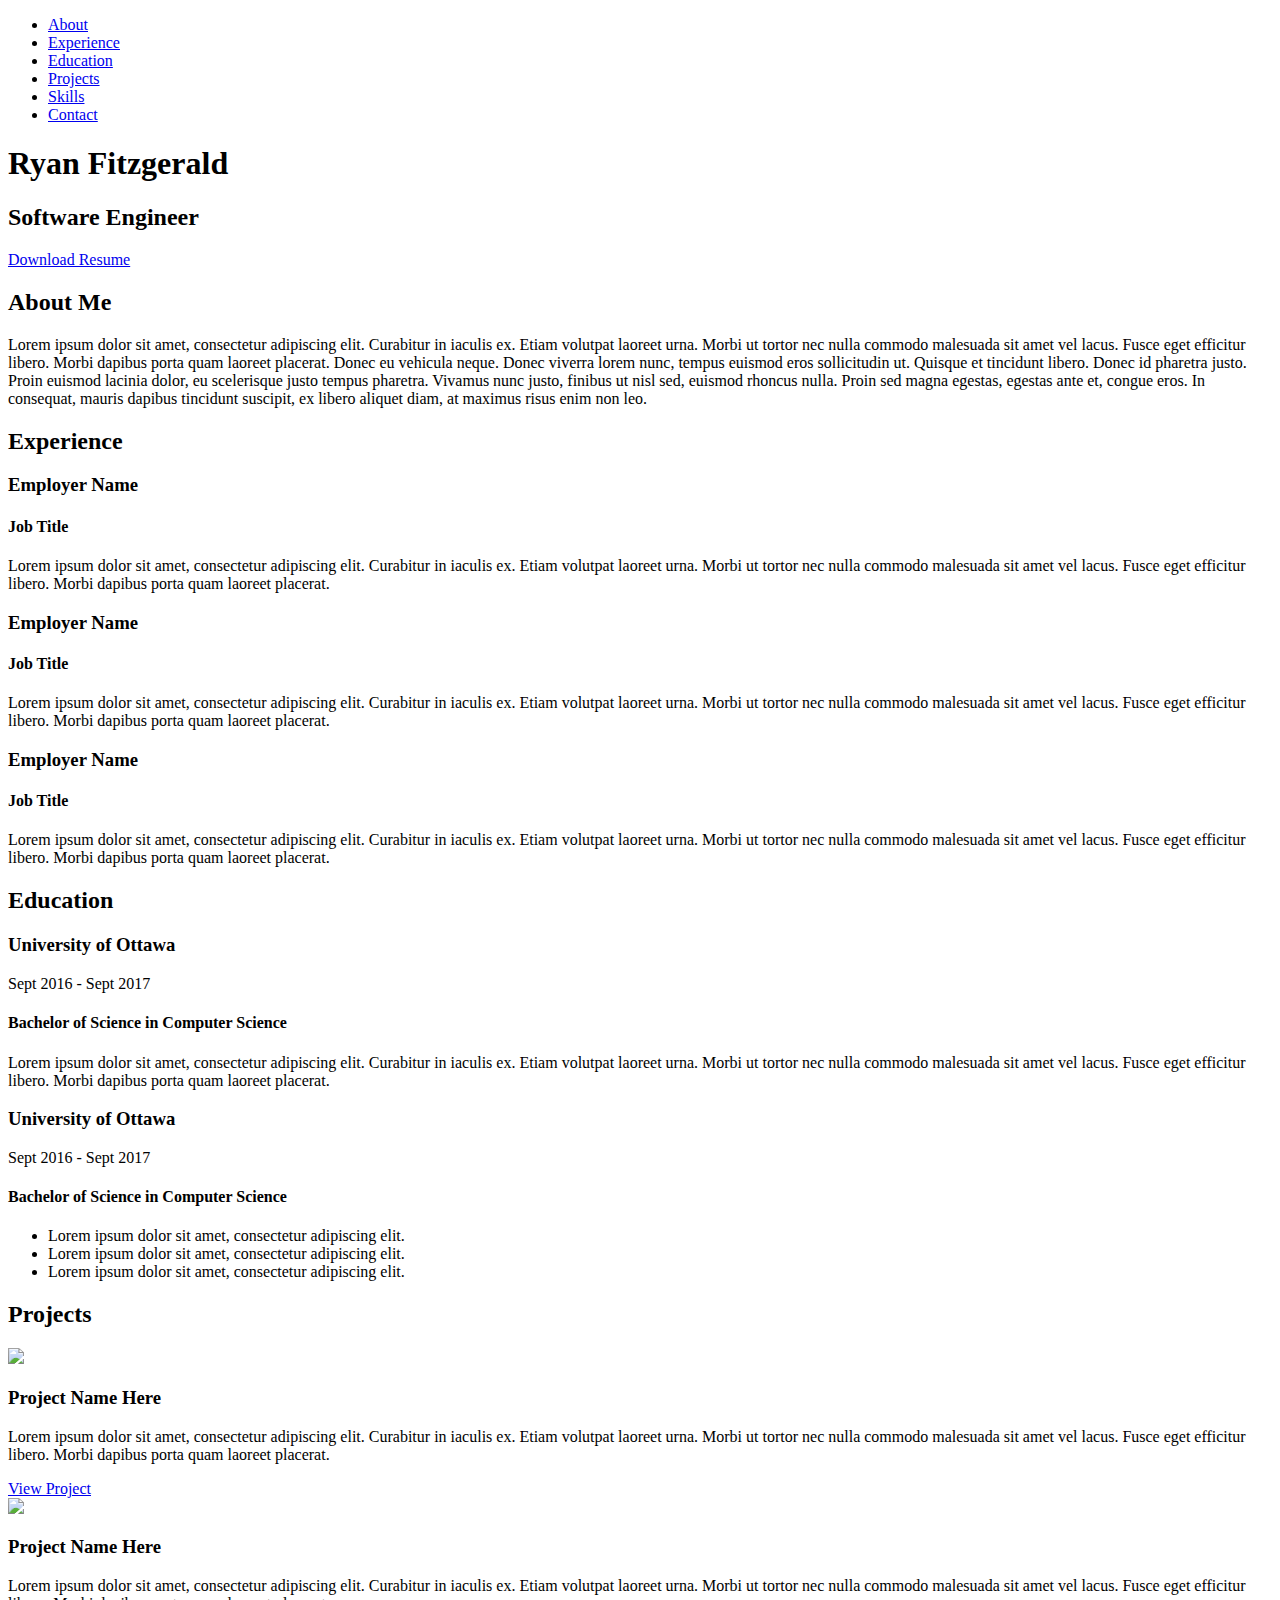
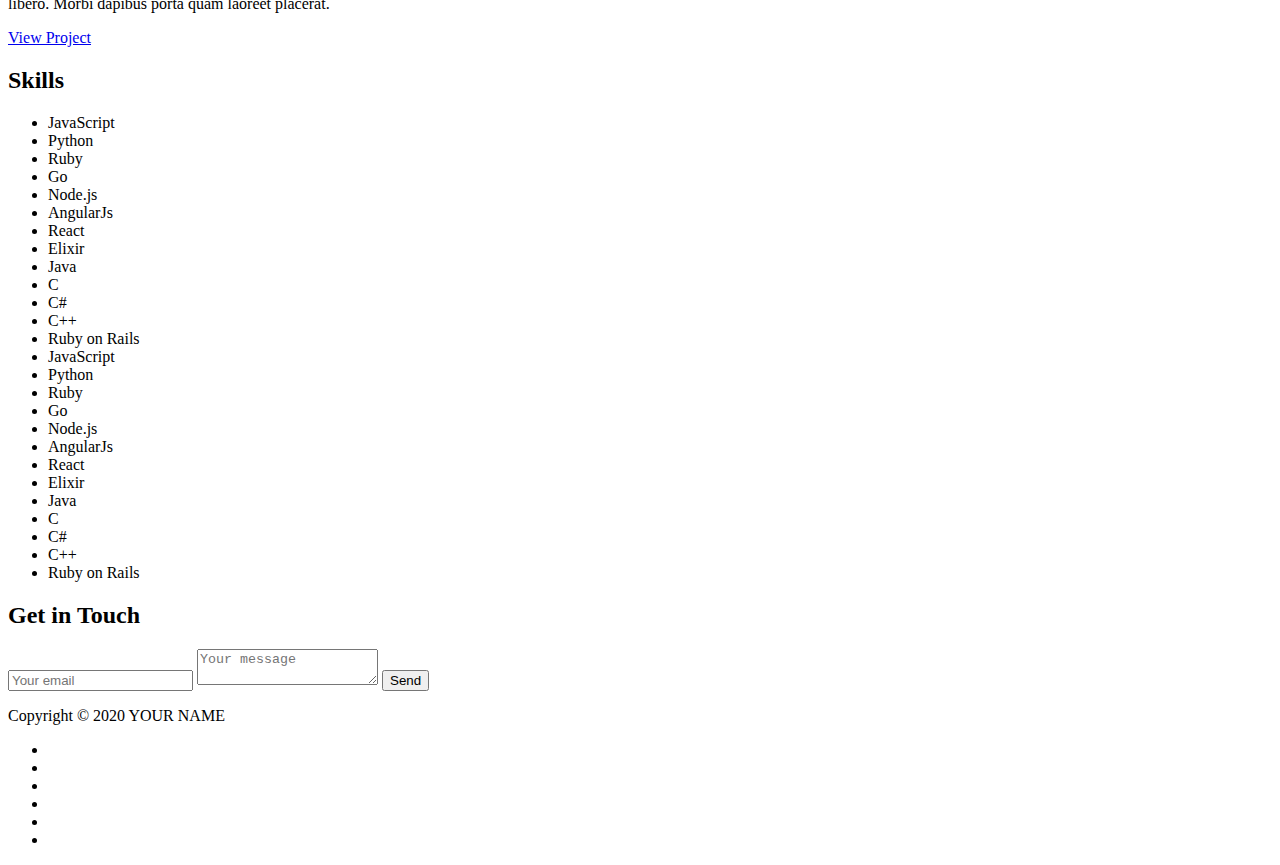
==== index.html @ a1686a29 "some changes to content" ====
<!DOCTYPE html>
<head>
    <meta charset="utf-8">
    <title>My Portfolio</title>
</head>

<body>
    <header>
        <ul id="menu" class="shadow">
            <li>
                <a href="#about">About</a>
            </li>
            <li>
                <a href="#experience">Experience</a>
            </li>
            <li>
                <a href="#education">Education</a>
            </li>
            <li>
                <a href="#projects">Projects</a>
            </li>
            <li>
                <a href="#skills">Skills</a>
            </li>
            <li>
                <a href="#contact">Contact</a>
            </li>
        </ul>
    </header>
    <!-- End header -->

    <div id="lead">
        <div id="lead-content">
            <h1>Ryan Fitzgerald</h1>
            <h2>Software Engineer</h2>
            <a href="#" class="btn-rounded-white">Download Resume</a>
        </div>
        <!-- End #lead-content -->

        <div id="lead-overlay"></div>

        <div id="lead-down">
            <span>
                <i class="fa fa-chevron-down" aria-hidden="true"></i>
            </span>
        </div>
        <!-- End #lead-down -->
    </div>
    <!-- End #lead -->

    <div id="about">
        <div class="container">
            <div class="row">
                <div>
                    <h2 class="heading">About Me</h2>
                </div>
                <div>
                    <p>
                        Lorem ipsum dolor sit amet, consectetur adipiscing elit. Curabitur in iaculis ex. Etiam volutpat laoreet urna. Morbi ut tortor nec nulla commodo malesuada sit amet vel lacus. Fusce eget efficitur libero. Morbi dapibus porta quam laoreet placerat. Donec
                        eu vehicula neque. Donec viverra lorem nunc, tempus euismod eros sollicitudin ut. Quisque et tincidunt libero. Donec id pharetra justo. Proin euismod lacinia dolor, eu scelerisque justo tempus pharetra. Vivamus nunc justo, finibus
                        ut nisl sed, euismod rhoncus nulla. Proin sed magna egestas, egestas ante et, congue eros. In consequat, mauris dapibus tincidunt suscipit, ex libero aliquet diam, at maximus risus enim non leo.
                    </p>
                </div>
            </div>
        </div>
    </div>
    <!-- End #about -->

    <div id="experience" class="background-alt">
        <h2 class="heading">Experience</h2>
        <div id="experience-timeline">
            <div data-date="September 2015 – September 2016">
                <h3>Employer Name</h3>
                <h4>Job Title</h4>
                <p>
                    Lorem ipsum dolor sit amet, consectetur adipiscing elit. Curabitur in iaculis ex. Etiam volutpat laoreet urna. Morbi ut tortor nec nulla commodo malesuada sit amet vel lacus. Fusce eget efficitur libero. Morbi dapibus porta quam laoreet placerat.
                </p>
            </div>

            <div data-date="September 2015 – September 2016">
                <h3>Employer Name</h3>
                <h4>Job Title</h4>
                <p>
                    Lorem ipsum dolor sit amet, consectetur adipiscing elit. Curabitur in iaculis ex. Etiam volutpat laoreet urna. Morbi ut tortor nec nulla commodo malesuada sit amet vel lacus. Fusce eget efficitur libero. Morbi dapibus porta quam laoreet placerat.
                </p>
            </div>

            <div data-date="September 2015 – September 2016">
                <h3>Employer Name</h3>
                <h4>Job Title</h4>
                <p>
                    Lorem ipsum dolor sit amet, consectetur adipiscing elit. Curabitur in iaculis ex. Etiam volutpat laoreet urna. Morbi ut tortor nec nulla commodo malesuada sit amet vel lacus. Fusce eget efficitur libero. Morbi dapibus porta quam laoreet placerat.
                </p>
            </div>
        </div>
    </div>
    <!-- End #experience -->

    <div id="education">
        <h2 class="heading">Education</h2>
        <div class="education-block">
            <h3>University of Ottawa</h3>
            <span class="education-date">Sept 2016 - Sept 2017</span>
            <h4>Bachelor of Science in Computer Science</h4>
            <p>
                Lorem ipsum dolor sit amet, consectetur adipiscing elit. Curabitur in iaculis ex. Etiam volutpat laoreet urna. Morbi ut tortor nec nulla commodo malesuada sit amet vel lacus. Fusce eget efficitur libero. Morbi dapibus porta quam laoreet placerat.
            </p>
        </div>
        <!-- End .education-block -->

        <div class="education-block">
            <h3>University of Ottawa</h3>
            <span class="education-date">Sept 2016 - Sept 2017</span>
            <h4>Bachelor of Science in Computer Science</h4>
            <ul>
                <li>
                    Lorem ipsum dolor sit amet, consectetur adipiscing elit.
                </li>
                <li>
                    Lorem ipsum dolor sit amet, consectetur adipiscing elit.
                </li>
                <li>
                    Lorem ipsum dolor sit amet, consectetur adipiscing elit.
                </li>
            </ul>
        </div>
        <!-- End .education-block -->
    </div>
    <!-- End #education -->

    <div id="projects" class="background-alt">
        <h2 class="heading">Projects</h2>
        <div class="container">
            <div class="row">
                <div class="project shadow-large">
                    <div class="project-image">
                        <img src="images/project.jpg" />
                    </div>
                    <!-- End .project-image -->
                    <div class="project-info">
                        <h3>Project Name Here</h3>
                        <p>
                            Lorem ipsum dolor sit amet, consectetur adipiscing elit. Curabitur in iaculis ex. Etiam volutpat laoreet urna. Morbi ut tortor nec nulla commodo malesuada sit amet vel lacus. Fusce eget efficitur libero. Morbi dapibus porta quam laoreet placerat.
                        </p>
                        <a href="#">View Project</a>
                    </div>
                    <!-- End .project-info -->
                </div>
                <!-- End .project -->

                <div class="project shadow-large">
                    <div class="project-image">
                        <img src="images/project.jpg" />
                    </div>
                    <!-- End .project-image -->
                    <div class="project-info">
                        <h3>Project Name Here</h3>
                        <p>
                            Lorem ipsum dolor sit amet, consectetur adipiscing elit. Curabitur in iaculis ex. Etiam volutpat laoreet urna. Morbi ut tortor nec nulla commodo malesuada sit amet vel lacus. Fusce eget efficitur libero. Morbi dapibus porta quam laoreet placerat.
                        </p>
                        <a href="#">View Project</a>
                    </div>
                    <!-- End .project-info -->
                </div>
                <!-- End .project -->
            </div>
        </div>
    </div>
    <!-- End #projects -->

    <div id="skills">
        <h2 class="heading">Skills</h2>
        <ul>
            <li>JavaScript</li>
            <li>Python</li>
            <li>Ruby</li>
            <li>Go</li>
            <li>Node.js</li>
            <li>AngularJs</li>
            <li>React</li>
            <li>Elixir</li>
            <li>Java</li>
            <li>C</li>
            <li>C#</li>
            <li>C++</li>
            <li>Ruby on Rails</li>
            <li>JavaScript</li>
            <li>Python</li>
            <li>Ruby</li>
            <li>Go</li>
            <li>Node.js</li>
            <li>AngularJs</li>
            <li>React</li>
            <li>Elixir</li>
            <li>Java</li>
            <li>C</li>
            <li>C#</li>
            <li>C++</li>
            <li>Ruby on Rails</li>
        </ul>
    </div>
    <!-- End #skills -->

    <div id="contact">
        <h2>Get in Touch</h2>
        <div id="contact-form">
            <form method="POST" action="https://formspree.io/email@email.com">
                <input type="hidden" name="_subject" value="Contact request from personal website" />
                <input type="email" name="_replyto" placeholder="Your email" required>
                <textarea name="message" placeholder="Your message" required></textarea>
                <button type="submit">Send</button>
            </form>
        </div>
        <!-- End #contact-form -->
    </div>
    <!-- End #contact -->

    <footer>
        <div class="container">
            <div class="row">
                <div class="col-sm-5 copyright">
                    <p>
                        Copyright &copy; 2020 YOUR NAME
                    </p>
                </div>
                <div class="col-sm-2 top">
                    <span id="to-top">
                        <i class="fa fa-chevron-up" aria-hidden="true"></i>
                    </span>
                </div>
                <div class="col-sm-5 social">
                    <ul>
                        <li>
                            <a href="https://github.com/" target="_blank"><i class="fa fa-github" aria-hidden="true"></i></a>
                        </li>
                        <li>
                            <a href="https://stackoverflow.com/" target="_blank"><i class="fa fa-stack-overflow" aria-hidden="true"></i></a>
                        </li>
                        <li>
                            <a href="https://linkedin.com/" target="_blank"><i class="fa fa-linkedin" aria-hidden="true"></i></a>
                        </li>
                        <li>
                            <a href="https://www.facebook.com/" target="_blank"><i class="fa fa-facebook" aria-hidden="true"></i></a>
                        </li>
                        <li>
                            <a href="https://twitter.com/" target="_blank"><i class="fa fa-twitter" aria-hidden="true"></i></a>
                        </li>
                        <li>
                            <a href="https://plus.google.com/" target="_blank"><i class="fa fa-google-plus" aria-hidden="true"></i></a>
                        </li>
                    </ul>
                </div>
            </div>
        </div>
    </footer>
    <!-- End footer -->

    <script src="https://ajax.googleapis.com/ajax/libs/jquery/1.12.4/jquery.min.js"></script>
    <script src="js/scripts.min.js"></script>
</body>

</html>
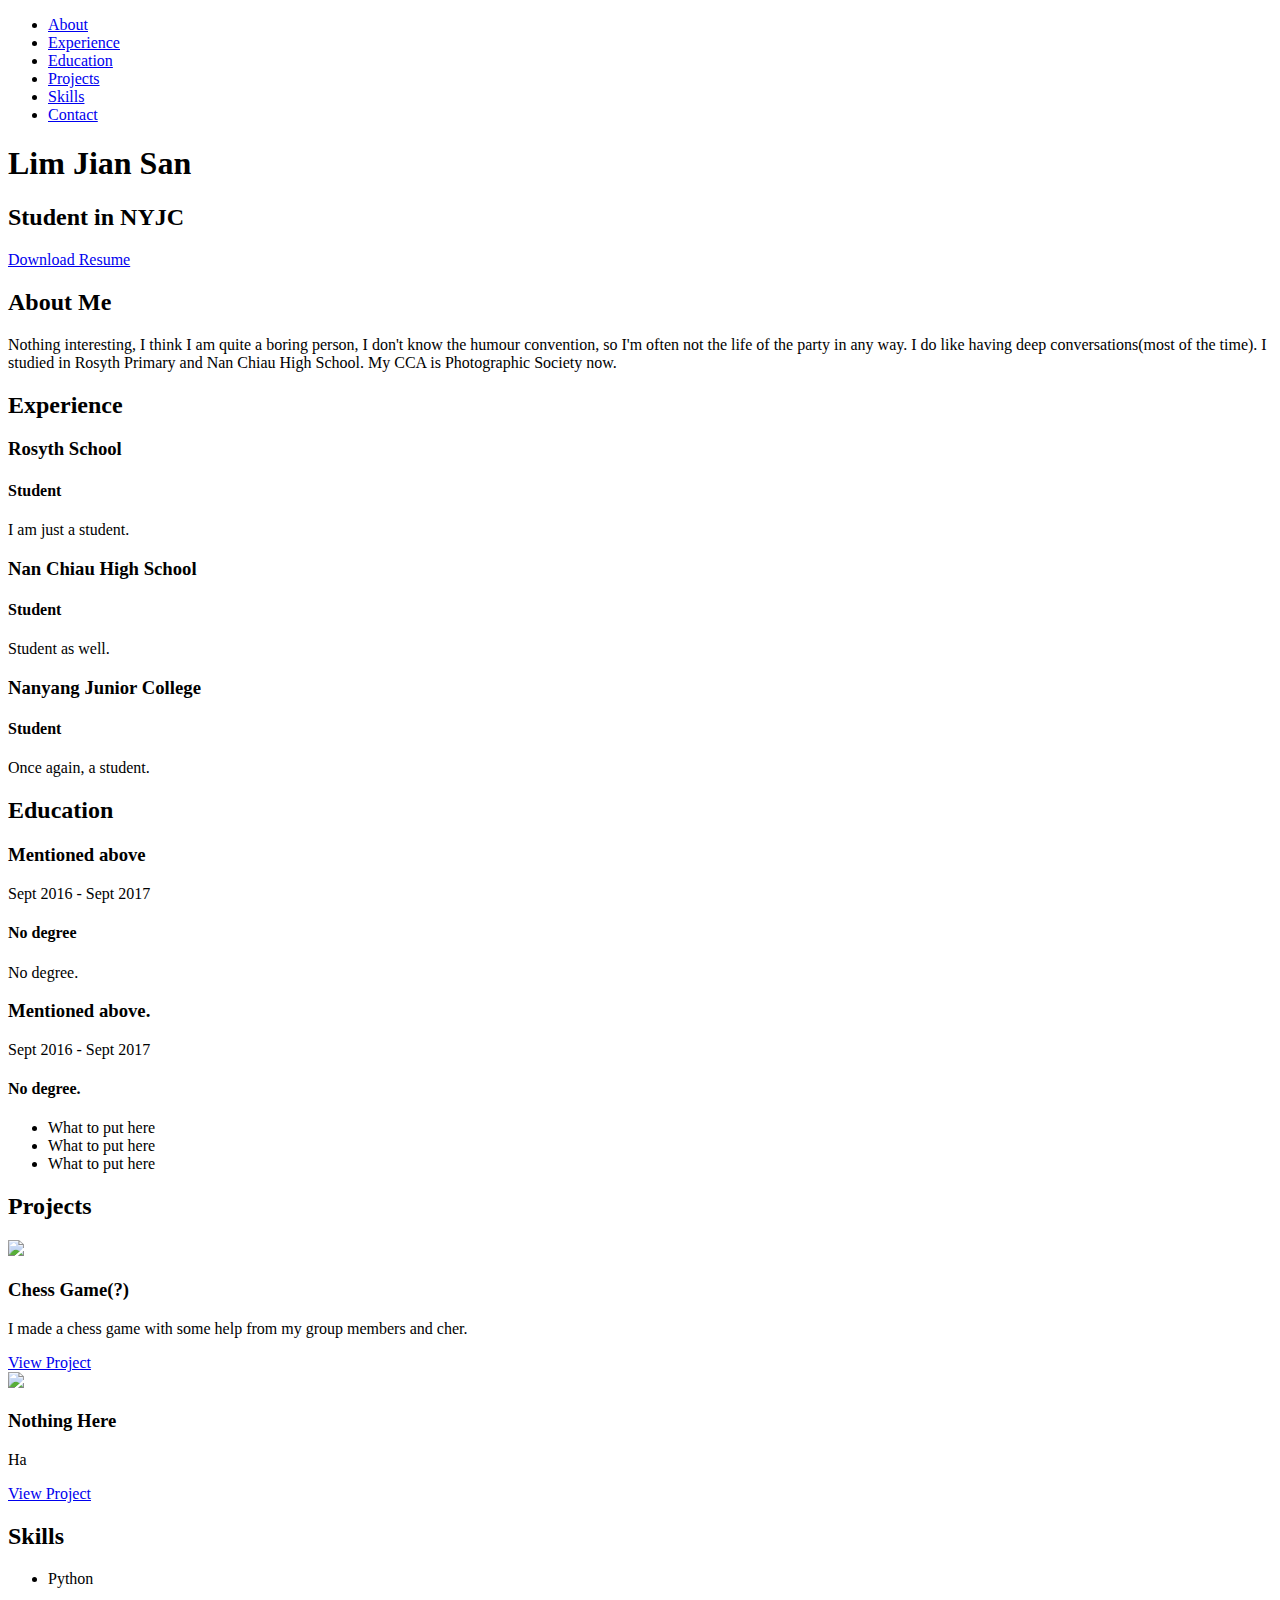
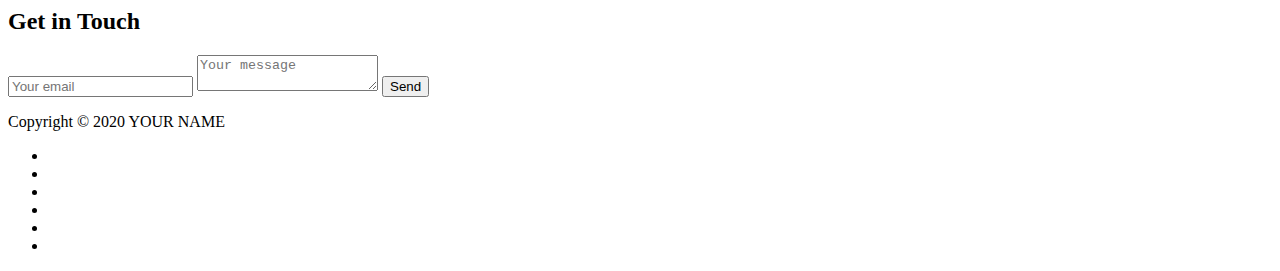
==== commit fead14a5: "content" ====
--- a/index.html
+++ b/index.html
@@ -31,8 +31,8 @@
 
     <div id="lead">
         <div id="lead-content">
-            <h1>Ryan Fitzgerald</h1>
-            <h2>Software Engineer</h2>
+            <h1>Lim Jian San</h1>
+            <h2>Student in NYJC</h2>
             <a href="#" class="btn-rounded-white">Download Resume</a>
         </div>
         <!-- End #lead-content -->
@@ -56,9 +56,7 @@
                 </div>
                 <div>
                     <p>
-                        Lorem ipsum dolor sit amet, consectetur adipiscing elit. Curabitur in iaculis ex. Etiam volutpat laoreet urna. Morbi ut tortor nec nulla commodo malesuada sit amet vel lacus. Fusce eget efficitur libero. Morbi dapibus porta quam laoreet placerat. Donec
-                        eu vehicula neque. Donec viverra lorem nunc, tempus euismod eros sollicitudin ut. Quisque et tincidunt libero. Donec id pharetra justo. Proin euismod lacinia dolor, eu scelerisque justo tempus pharetra. Vivamus nunc justo, finibus
-                        ut nisl sed, euismod rhoncus nulla. Proin sed magna egestas, egestas ante et, congue eros. In consequat, mauris dapibus tincidunt suscipit, ex libero aliquet diam, at maximus risus enim non leo.
+                        Nothing interesting, I think I am quite a boring person, I don't know the humour convention, so I'm often not the life of the party in any way. I do like having deep conversations(most of the time). I studied in Rosyth Primary and Nan Chiau High School. My CCA is Photographic Society now.
                     </p>
                 </div>
             </div>
@@ -70,26 +68,26 @@
         <h2 class="heading">Experience</h2>
         <div id="experience-timeline">
             <div data-date="September 2015 – September 2016">
-                <h3>Employer Name</h3>
-                <h4>Job Title</h4>
+                <h3>Rosyth School</h3>
+                <h4>Student</h4>
                 <p>
-                    Lorem ipsum dolor sit amet, consectetur adipiscing elit. Curabitur in iaculis ex. Etiam volutpat laoreet urna. Morbi ut tortor nec nulla commodo malesuada sit amet vel lacus. Fusce eget efficitur libero. Morbi dapibus porta quam laoreet placerat.
+                    I am just a student.
                 </p>
             </div>
 
             <div data-date="September 2015 – September 2016">
-                <h3>Employer Name</h3>
-                <h4>Job Title</h4>
+                <h3>Nan Chiau High School</h3>
+                <h4>Student</h4>
                 <p>
-                    Lorem ipsum dolor sit amet, consectetur adipiscing elit. Curabitur in iaculis ex. Etiam volutpat laoreet urna. Morbi ut tortor nec nulla commodo malesuada sit amet vel lacus. Fusce eget efficitur libero. Morbi dapibus porta quam laoreet placerat.
+                    Student as well.
                 </p>
             </div>
 
             <div data-date="September 2015 – September 2016">
-                <h3>Employer Name</h3>
-                <h4>Job Title</h4>
+                <h3>Nanyang Junior College</h3>
+                <h4>Student</h4>
                 <p>
-                    Lorem ipsum dolor sit amet, consectetur adipiscing elit. Curabitur in iaculis ex. Etiam volutpat laoreet urna. Morbi ut tortor nec nulla commodo malesuada sit amet vel lacus. Fusce eget efficitur libero. Morbi dapibus porta quam laoreet placerat.
+                    Once again, a student.
                 </p>
             </div>
         </div>
@@ -99,28 +97,28 @@
     <div id="education">
         <h2 class="heading">Education</h2>
         <div class="education-block">
-            <h3>University of Ottawa</h3>
+            <h3>Mentioned above</h3>
             <span class="education-date">Sept 2016 - Sept 2017</span>
-            <h4>Bachelor of Science in Computer Science</h4>
+            <h4>No degree</h4>
             <p>
-                Lorem ipsum dolor sit amet, consectetur adipiscing elit. Curabitur in iaculis ex. Etiam volutpat laoreet urna. Morbi ut tortor nec nulla commodo malesuada sit amet vel lacus. Fusce eget efficitur libero. Morbi dapibus porta quam laoreet placerat.
+                No degree.
             </p>
         </div>
         <!-- End .education-block -->
 
         <div class="education-block">
-            <h3>University of Ottawa</h3>
+            <h3>Mentioned above.</h3>
             <span class="education-date">Sept 2016 - Sept 2017</span>
-            <h4>Bachelor of Science in Computer Science</h4>
+            <h4>No degree.</h4>
             <ul>
                 <li>
-                    Lorem ipsum dolor sit amet, consectetur adipiscing elit.
+                    What to put here
                 </li>
                 <li>
-                    Lorem ipsum dolor sit amet, consectetur adipiscing elit.
+                    What to put here
                 </li>
                 <li>
-                    Lorem ipsum dolor sit amet, consectetur adipiscing elit.
+                    What to put here
                 </li>
             </ul>
         </div>
@@ -138,9 +136,9 @@
                     </div>
                     <!-- End .project-image -->
                     <div class="project-info">
-                        <h3>Project Name Here</h3>
+                        <h3>Chess Game(?)</h3>
                         <p>
-                            Lorem ipsum dolor sit amet, consectetur adipiscing elit. Curabitur in iaculis ex. Etiam volutpat laoreet urna. Morbi ut tortor nec nulla commodo malesuada sit amet vel lacus. Fusce eget efficitur libero. Morbi dapibus porta quam laoreet placerat.
+                            I made a chess game with some help from my group members and cher.
                         </p>
                         <a href="#">View Project</a>
                     </div>
@@ -154,9 +152,9 @@
                     </div>
                     <!-- End .project-image -->
                     <div class="project-info">
-                        <h3>Project Name Here</h3>
+                        <h3>Nothing Here</h3>
                         <p>
-                            Lorem ipsum dolor sit amet, consectetur adipiscing elit. Curabitur in iaculis ex. Etiam volutpat laoreet urna. Morbi ut tortor nec nulla commodo malesuada sit amet vel lacus. Fusce eget efficitur libero. Morbi dapibus porta quam laoreet placerat.
+                            Ha
                         </p>
                         <a href="#">View Project</a>
                     </div>
@@ -171,32 +169,8 @@
     <div id="skills">
         <h2 class="heading">Skills</h2>
         <ul>
-            <li>JavaScript</li>
+            
             <li>Python</li>
-            <li>Ruby</li>
-            <li>Go</li>
-            <li>Node.js</li>
-            <li>AngularJs</li>
-            <li>React</li>
-            <li>Elixir</li>
-            <li>Java</li>
-            <li>C</li>
-            <li>C#</li>
-            <li>C++</li>
-            <li>Ruby on Rails</li>
-            <li>JavaScript</li>
-            <li>Python</li>
-            <li>Ruby</li>
-            <li>Go</li>
-            <li>Node.js</li>
-            <li>AngularJs</li>
-            <li>React</li>
-            <li>Elixir</li>
-            <li>Java</li>
-            <li>C</li>
-            <li>C#</li>
-            <li>C++</li>
-            <li>Ruby on Rails</li>
         </ul>
     </div>
     <!-- End #skills -->
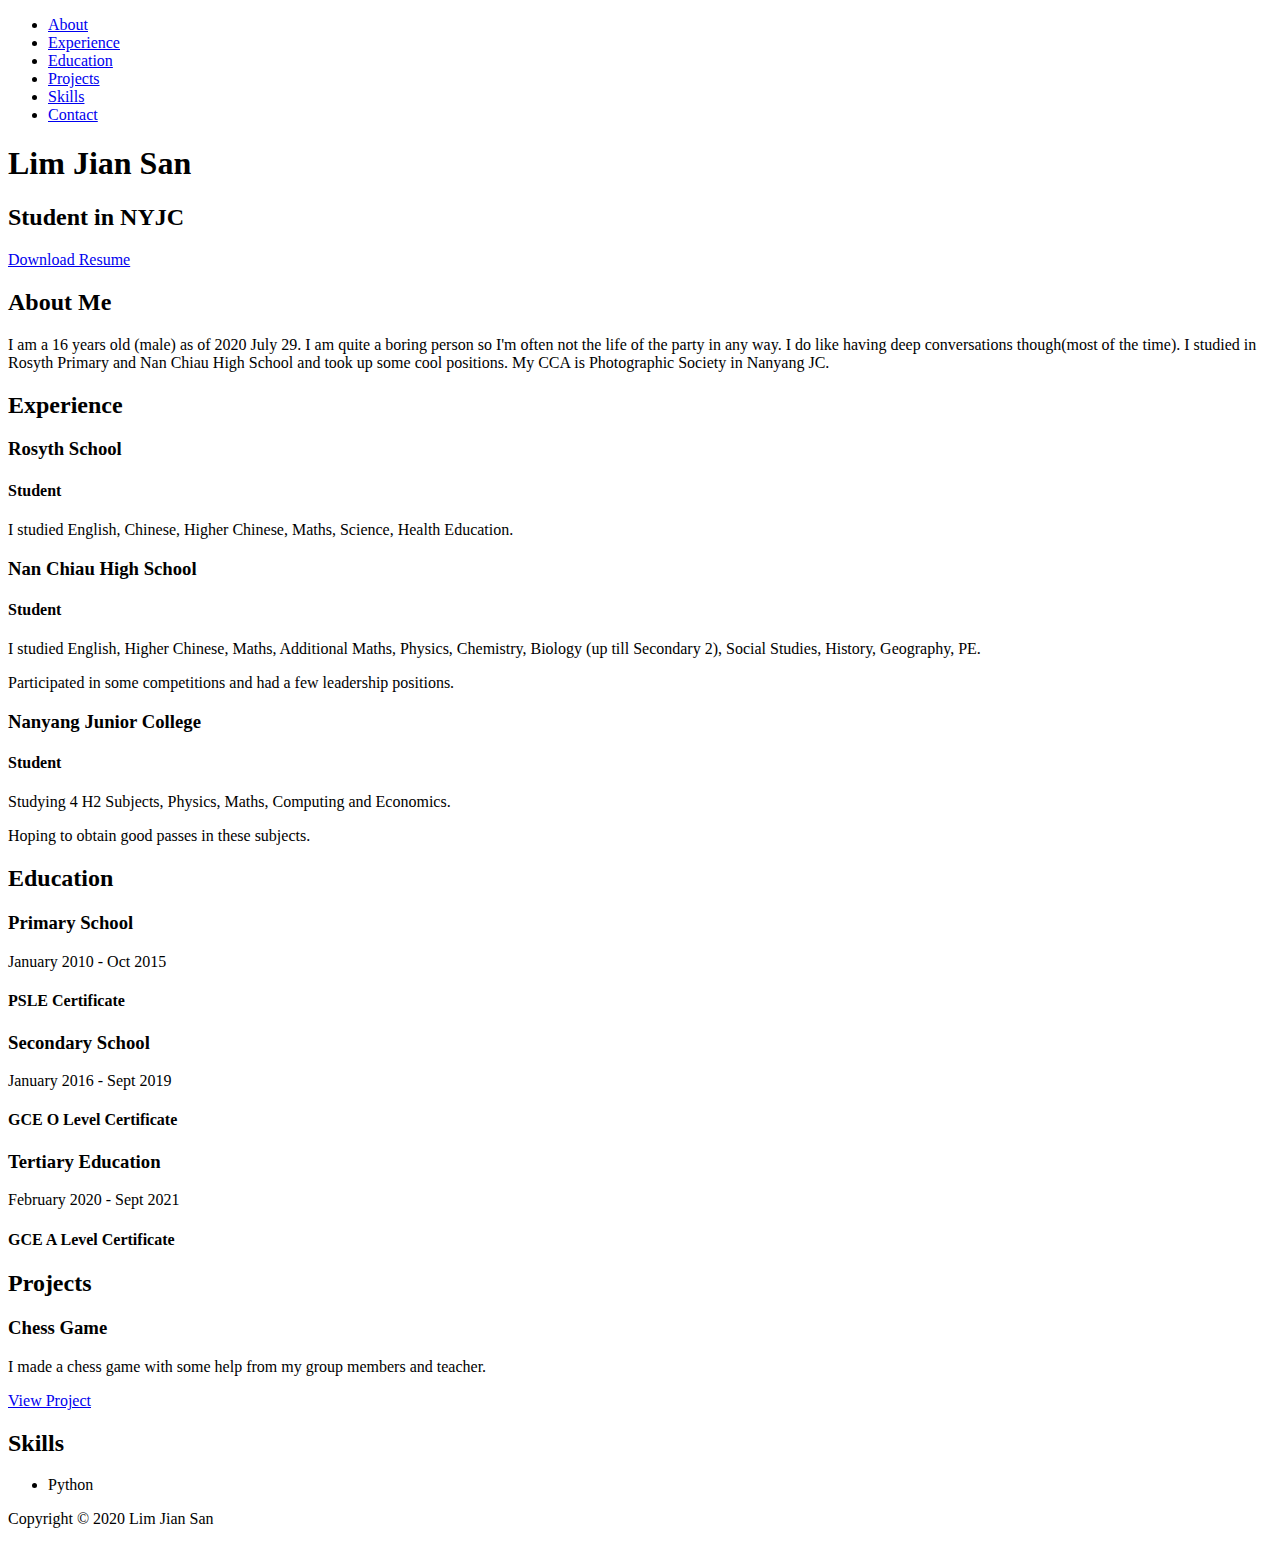
==== commit 5f2ed207: "cleaned up the index.html" ====
--- a/index.html
+++ b/index.html
@@ -36,15 +36,6 @@
             <a href="#" class="btn-rounded-white">Download Resume</a>
         </div>
         <!-- End #lead-content -->
-
-        <div id="lead-overlay"></div>
-
-        <div id="lead-down">
-            <span>
-                <i class="fa fa-chevron-down" aria-hidden="true"></i>
-            </span>
-        </div>
-        <!-- End #lead-down -->
     </div>
     <!-- End #lead -->
 
@@ -56,7 +47,7 @@
                 </div>
                 <div>
                     <p>
-                        Nothing interesting, I think I am quite a boring person, I don't know the humour convention, so I'm often not the life of the party in any way. I do like having deep conversations(most of the time). I studied in Rosyth Primary and Nan Chiau High School. My CCA is Photographic Society now.
+                        I am a 16 years old (male) as of 2020 July 29. I am quite a boring person so I'm often not the life of the party in any way. I do like having deep conversations though(most of the time). I studied in Rosyth Primary and Nan Chiau High School and took up some cool positions. My CCA is Photographic Society in Nanyang JC.
                     </p>
                 </div>
             </div>
@@ -71,7 +62,7 @@
                 <h3>Rosyth School</h3>
                 <h4>Student</h4>
                 <p>
-                    I am just a student.
+                    I studied English, Chinese, Higher Chinese, Maths, Science, Health Education.
                 </p>
             </div>
 
@@ -79,16 +70,21 @@
                 <h3>Nan Chiau High School</h3>
                 <h4>Student</h4>
                 <p>
-                    Student as well.
+                    I studied English, Higher Chinese, Maths, Additional Maths, Physics, Chemistry, Biology (up till Secondary 2), Social Studies, History, Geography, PE.
                 </p>
+                    Participated in some competitions and had a few leadership positions.
+                <p>
+
             </div>
 
             <div data-date="September 2015 – September 2016">
                 <h3>Nanyang Junior College</h3>
                 <h4>Student</h4>
                 <p>
-                    Once again, a student.
+                    Studying 4 H2 Subjects, Physics, Maths, Computing and Economics.
                 </p>
+                <p> 
+                    Hoping to obtain good passes in these subjects.
             </div>
         </div>
     </div>
@@ -97,30 +93,22 @@
     <div id="education">
         <h2 class="heading">Education</h2>
         <div class="education-block">
-            <h3>Mentioned above</h3>
-            <span class="education-date">Sept 2016 - Sept 2017</span>
-            <h4>No degree</h4>
-            <p>
-                No degree.
-            </p>
+            <h3>Primary School</h3>
+            <span class="education-date">January 2010 - Oct 2015</span>
+            <h4>PSLE Certificate</h4>
         </div>
         <!-- End .education-block -->
 
         <div class="education-block">
-            <h3>Mentioned above.</h3>
-            <span class="education-date">Sept 2016 - Sept 2017</span>
-            <h4>No degree.</h4>
-            <ul>
-                <li>
-                    What to put here
-                </li>
-                <li>
-                    What to put here
-                </li>
-                <li>
-                    What to put here
-                </li>
-            </ul>
+            <h3>Secondary School</h3>
+            <span class="education-date">January 2016 - Sept 2019 </span>
+            <h4>GCE O Level Certificate</h4>
+        </div>
+
+        <div class="education-block">
+            <h3>Tertiary Education</h3>
+            <span class="education-date">February 2020 - Sept 2021 </span>
+            <h4>GCE A Level Certificate</h4>
         </div>
         <!-- End .education-block -->
     </div>
@@ -128,41 +116,11 @@
 
     <div id="projects" class="background-alt">
         <h2 class="heading">Projects</h2>
-        <div class="container">
-            <div class="row">
-                <div class="project shadow-large">
-                    <div class="project-image">
-                        <img src="images/project.jpg" />
-                    </div>
-                    <!-- End .project-image -->
-                    <div class="project-info">
-                        <h3>Chess Game(?)</h3>
-                        <p>
-                            I made a chess game with some help from my group members and cher.
-                        </p>
-                        <a href="#">View Project</a>
-                    </div>
-                    <!-- End .project-info -->
-                </div>
-                <!-- End .project -->
-
-                <div class="project shadow-large">
-                    <div class="project-image">
-                        <img src="images/project.jpg" />
-                    </div>
-                    <!-- End .project-image -->
-                    <div class="project-info">
-                        <h3>Nothing Here</h3>
-                        <p>
-                            Ha
-                        </p>
-                        <a href="#">View Project</a>
-                    </div>
-                    <!-- End .project-info -->
-                </div>
-                <!-- End .project -->
-            </div>
-        </div>
+        <h3>Chess Game</h3>
+        <p>
+            I made a chess game with some help from my group members and teacher.
+        </p>
+        <a href="https://github.com/PohAnson/ChessGame">View Project</a>
     </div>
     <!-- End #projects -->
 
@@ -175,62 +133,16 @@
     </div>
     <!-- End #skills -->
 
-    <div id="contact">
-        <h2>Get in Touch</h2>
-        <div id="contact-form">
-            <form method="POST" action="https://formspree.io/email@email.com">
-                <input type="hidden" name="_subject" value="Contact request from personal website" />
-                <input type="email" name="_replyto" placeholder="Your email" required>
-                <textarea name="message" placeholder="Your message" required></textarea>
-                <button type="submit">Send</button>
-            </form>
-        </div>
-        <!-- End #contact-form -->
-    </div>
-    <!-- End #contact -->
-
     <footer>
         <div class="container">
             <div class="row">
                 <div class="col-sm-5 copyright">
                     <p>
-                        Copyright &copy; 2020 YOUR NAME
+                        Copyright &copy; 2020 Lim Jian San
                     </p>
-                </div>
-                <div class="col-sm-2 top">
-                    <span id="to-top">
-                        <i class="fa fa-chevron-up" aria-hidden="true"></i>
-                    </span>
-                </div>
-                <div class="col-sm-5 social">
-                    <ul>
-                        <li>
-                            <a href="https://github.com/" target="_blank"><i class="fa fa-github" aria-hidden="true"></i></a>
-                        </li>
-                        <li>
-                            <a href="https://stackoverflow.com/" target="_blank"><i class="fa fa-stack-overflow" aria-hidden="true"></i></a>
-                        </li>
-                        <li>
-                            <a href="https://linkedin.com/" target="_blank"><i class="fa fa-linkedin" aria-hidden="true"></i></a>
-                        </li>
-                        <li>
-                            <a href="https://www.facebook.com/" target="_blank"><i class="fa fa-facebook" aria-hidden="true"></i></a>
-                        </li>
-                        <li>
-                            <a href="https://twitter.com/" target="_blank"><i class="fa fa-twitter" aria-hidden="true"></i></a>
-                        </li>
-                        <li>
-                            <a href="https://plus.google.com/" target="_blank"><i class="fa fa-google-plus" aria-hidden="true"></i></a>
-                        </li>
-                    </ul>
                 </div>
             </div>
         </div>
     </footer>
     <!-- End footer -->
-
-    <script src="https://ajax.googleapis.com/ajax/libs/jquery/1.12.4/jquery.min.js"></script>
-    <script src="js/scripts.min.js"></script>
 </body>
-
-</html>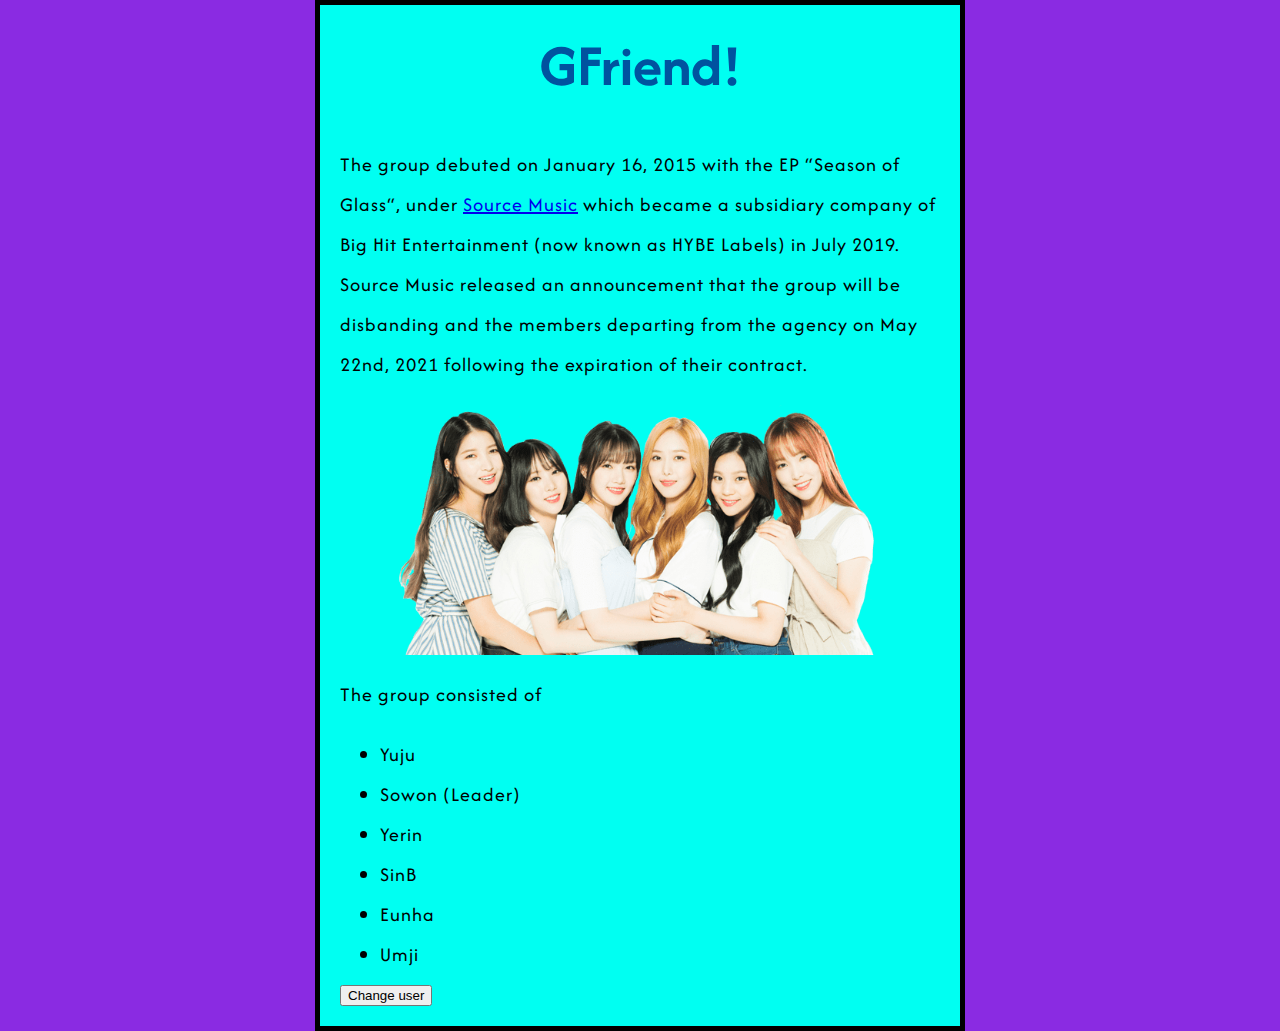
==== commit f8f4a521: "Add files via upload" ====
--- a/index.html
+++ b/index.html
@@ -1,148 +1,30 @@
-<!DOCTYPE html>
-<head>
-    <meta charset="utf-8">
-    <title>My Portfolio</title>
-</head>
-
-<body>
-    <header>
-        <ul id="menu" class="shadow">
-            <li>
-                <a href="#about">About</a>
-            </li>
-            <li>
-                <a href="#experience">Experience</a>
-            </li>
-            <li>
-                <a href="#education">Education</a>
-            </li>
-            <li>
-                <a href="#projects">Projects</a>
-            </li>
-            <li>
-                <a href="#skills">Skills</a>
-            </li>
-            <li>
-                <a href="#contact">Contact</a>
-            </li>
-        </ul>
-    </header>
-    <!-- End header -->
-
-    <div id="lead">
-        <div id="lead-content">
-            <h1>Lim Jian San</h1>
-            <h2>Student in NYJC</h2>
-            <a href="#" class="btn-rounded-white">Download Resume</a>
-        </div>
-        <!-- End #lead-content -->
-    </div>
-    <!-- End #lead -->
-
-    <div id="about">
-        <div class="container">
-            <div class="row">
-                <div>
-                    <h2 class="heading">About Me</h2>
-                </div>
-                <div>
-                    <p>
-                        I am a 16 years old (male) as of 2020 July 29. I am quite a boring person so I'm often not the life of the party in any way. I do like having deep conversations though(most of the time). I studied in Rosyth Primary and Nan Chiau High School and took up some cool positions. My CCA is Photographic Society in Nanyang JC.
-                    </p>
-                </div>
-            </div>
-        </div>
-    </div>
-    <!-- End #about -->
-
-    <div id="experience" class="background-alt">
-        <h2 class="heading">Experience</h2>
-        <div id="experience-timeline">
-            <div data-date="September 2015 – September 2016">
-                <h3>Rosyth School</h3>
-                <h4>Student</h4>
-                <p>
-                    I studied English, Chinese, Higher Chinese, Maths, Science, Health Education.
-                </p>
-            </div>
-
-            <div data-date="September 2015 – September 2016">
-                <h3>Nan Chiau High School</h3>
-                <h4>Student</h4>
-                <p>
-                    I studied English, Higher Chinese, Maths, Additional Maths, Physics, Chemistry, Biology (up till Secondary 2), Social Studies, History, Geography, PE.
-                </p>
-                    Participated in some competitions and had a few leadership positions.
-                <p>
-
-            </div>
-
-            <div data-date="September 2015 – September 2016">
-                <h3>Nanyang Junior College</h3>
-                <h4>Student</h4>
-                <p>
-                    Studying 4 H2 Subjects, Physics, Maths, Computing and Economics.
-                </p>
-                <p> 
-                    Hoping to obtain good passes in these subjects.
-            </div>
-        </div>
-    </div>
-    <!-- End #experience -->
-
-    <div id="education">
-        <h2 class="heading">Education</h2>
-        <div class="education-block">
-            <h3>Primary School</h3>
-            <span class="education-date">January 2010 - Oct 2015</span>
-            <h4>PSLE Certificate</h4>
-        </div>
-        <!-- End .education-block -->
-
-        <div class="education-block">
-            <h3>Secondary School</h3>
-            <span class="education-date">January 2016 - Sept 2019 </span>
-            <h4>GCE O Level Certificate</h4>
-        </div>
-
-        <div class="education-block">
-            <h3>Tertiary Education</h3>
-            <span class="education-date">February 2020 - Sept 2021 </span>
-            <h4>GCE A Level Certificate</h4>
-        </div>
-        <!-- End .education-block -->
-    </div>
-    <!-- End #education -->
-
-    <div id="projects" class="background-alt">
-        <h2 class="heading">Projects</h2>
-        <h3>Chess Game</h3>
-        <p>
-            I made a chess game with some help from my group members and teacher.
-        </p>
-        <a href="https://github.com/PohAnson/ChessGame">View Project</a>
-    </div>
-    <!-- End #projects -->
-
-    <div id="skills">
-        <h2 class="heading">Skills</h2>
-        <ul>
-            
-            <li>Python</li>
-        </ul>
-    </div>
-    <!-- End #skills -->
-
-    <footer>
-        <div class="container">
-            <div class="row">
-                <div class="col-sm-5 copyright">
-                    <p>
-                        Copyright &copy; 2020 Lim Jian San
-                    </p>
-                </div>
-            </div>
-        </div>
-    </footer>
-    <!-- End footer -->
-</body>
+<!DOCTYPE html>
+<html lang="en">
+<head>
+    <meta charset="UTF-8">
+    <meta name="viewport" content="width=device-width, initial-scale=1.0">
+    <link href="styles/styles.css" rel="stylesheet" />
+    <link rel="preconnect" href="https://fonts.googleapis.com">
+    <link rel="preconnect" href="https://fonts.gstatic.com" crossorigin>
+    <link href="https://fonts.googleapis.com/css2?family=Afacad+Flux:wght@100..1000&display=swap" rel="stylesheet" />
+    <title>Test Site</title>
+</head>
+<body>
+    <h1>GFriend!</h1>
+    <p> The group debuted on January 16, 2015 with the EP “Season of Glass“, under <a href="https://www.sourcemusic.com">Source Music</a> which became a subsidiary company 
+        of Big Hit Entertainment (now known as HYBE Labels) in July 2019. Source Music released an announcement that the group will be disbanding and 
+        the members departing from the agency on May 22nd, 2021 following the expiration of their contract.</p>
+    <img src="images/Gfriend-PNG-Background-Image.png" alt="my favourite kpop girl group"/>
+    <p>The group consisted of</p>
+    <ul>
+        <li>Yuju</li>
+        <li>Sowon (Leader)</li>
+        <li>Yerin</li>
+        <li>SinB</li>
+        <li>Eunha</li>
+        <li>Umji</li>
+    </ul>
+    <button>Change user</button>
+    <script src="scripts/main.js"></script>
+</body>
+</html>--- a/styles/styles.css
+++ b/styles/styles.css
@@ -0,0 +1,31 @@
+html {
+    font-size: 10px; /* px means "pixels": the base font size is now 10 pixels high */
+    font-family: "Afacad Flux", sans-serif; /* this should be the rest of the output you got from Google Fonts */
+    background-color:blueviolet;
+  }
+h1 {
+    font-size:60px;
+    text-align: center;
+    margin: 0;
+    padding: 20px 0;
+    color: #00539f;
+}
+body {
+    width: 600px;
+    margin: 0 auto;
+    background-color: #00fff2;
+    padding: 0 20px 20px 20px;
+    border: 5px solid black;
+  }
+  
+p,
+li {
+  font-size: 20px;
+  line-height: 2;
+  letter-spacing: 1px;
+}
+img {
+    display: block;
+    margin: 0 auto;
+    width: 500px;
+}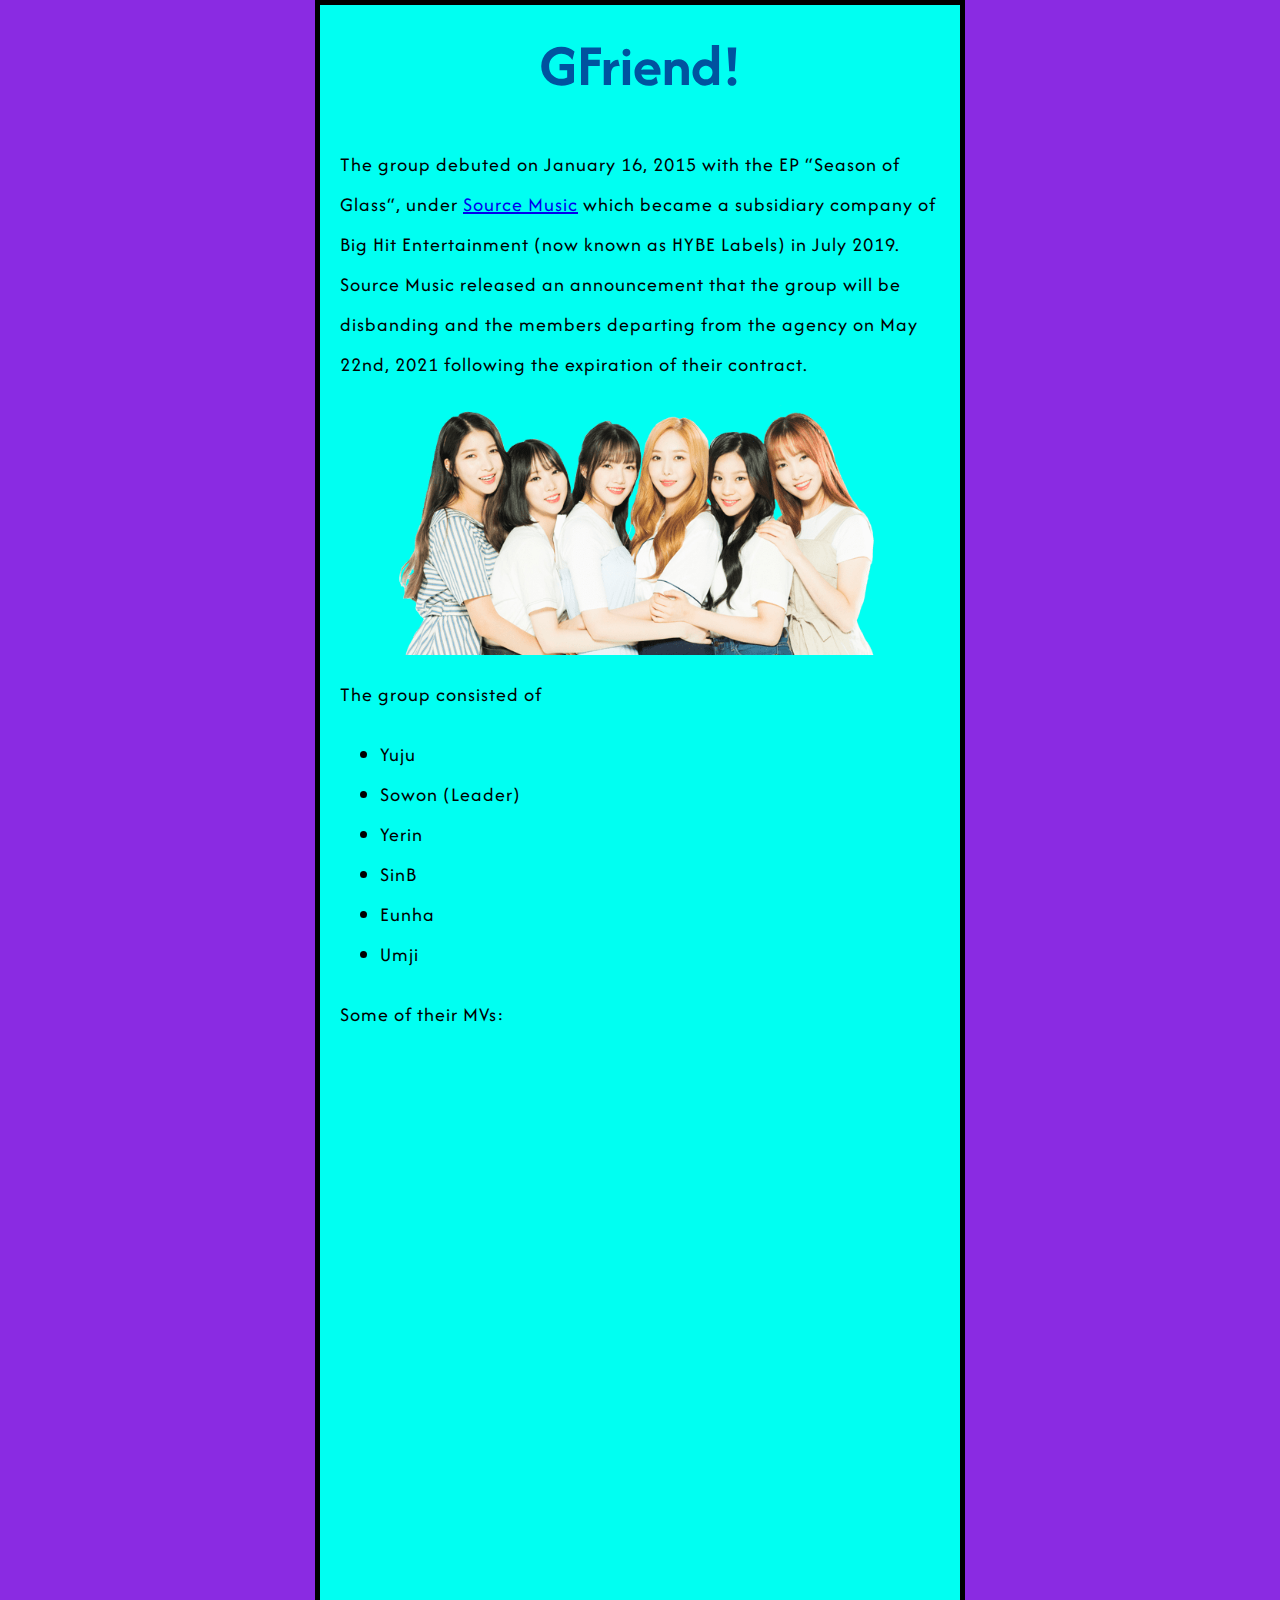
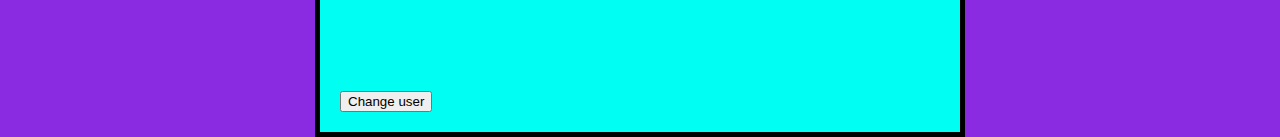
==== commit 204de395: "Add files via upload" ====
--- a/index.html
+++ b/index.html
@@ -24,6 +24,15 @@
         <li>Eunha</li>
         <li>Umji</li>
     </ul>
+    <p>Some of their MVs:</p>
+    <iframe width="560" height="315" src="https://www.youtube.com/embed/iciFwCnsyY4?si=BVlqwuBwFKVRBz18" 
+    title="YouTube video player" frameborder="0" 
+    allow="accelerometer; autoplay; clipboard-write; encrypted-media; gyroscope; picture-in-picture; 
+    web-share" referrerpolicy="strict-origin-when-cross-origin" allowfullscreen></iframe>
+    <iframe width="560" height="315" src="https://www.youtube.com/embed/_XyBa8QsVQU?si=QYdaExdkZItHO3Sw" title="YouTube video player" frameborder="0" allow="accelerometer; autoplay; clipboard-write; encrypted-media; 
+    gyroscope; picture-in-picture; web-share" 
+    referrerpolicy="strict-origin-when-cross-origin" 
+    allowfullscreen></iframe>
     <button>Change user</button>
     <script src="scripts/main.js"></script>
 </body>
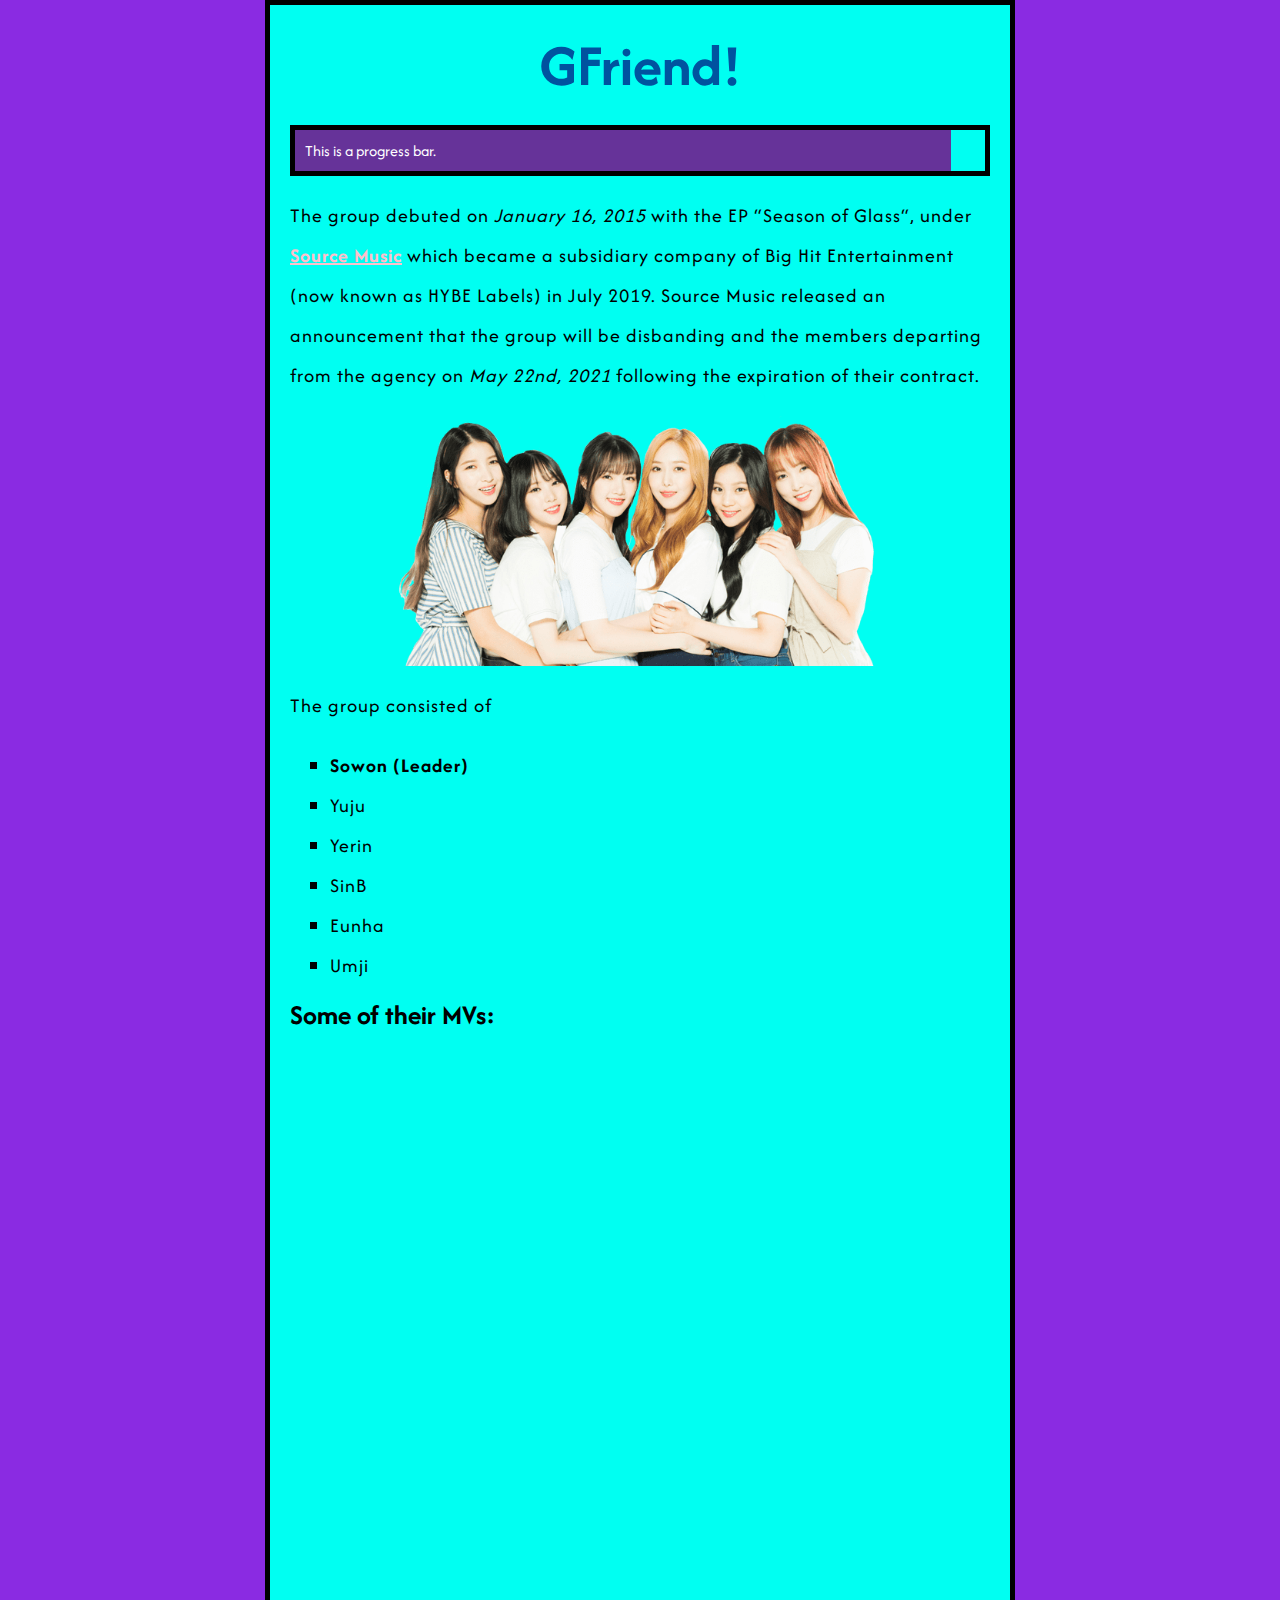
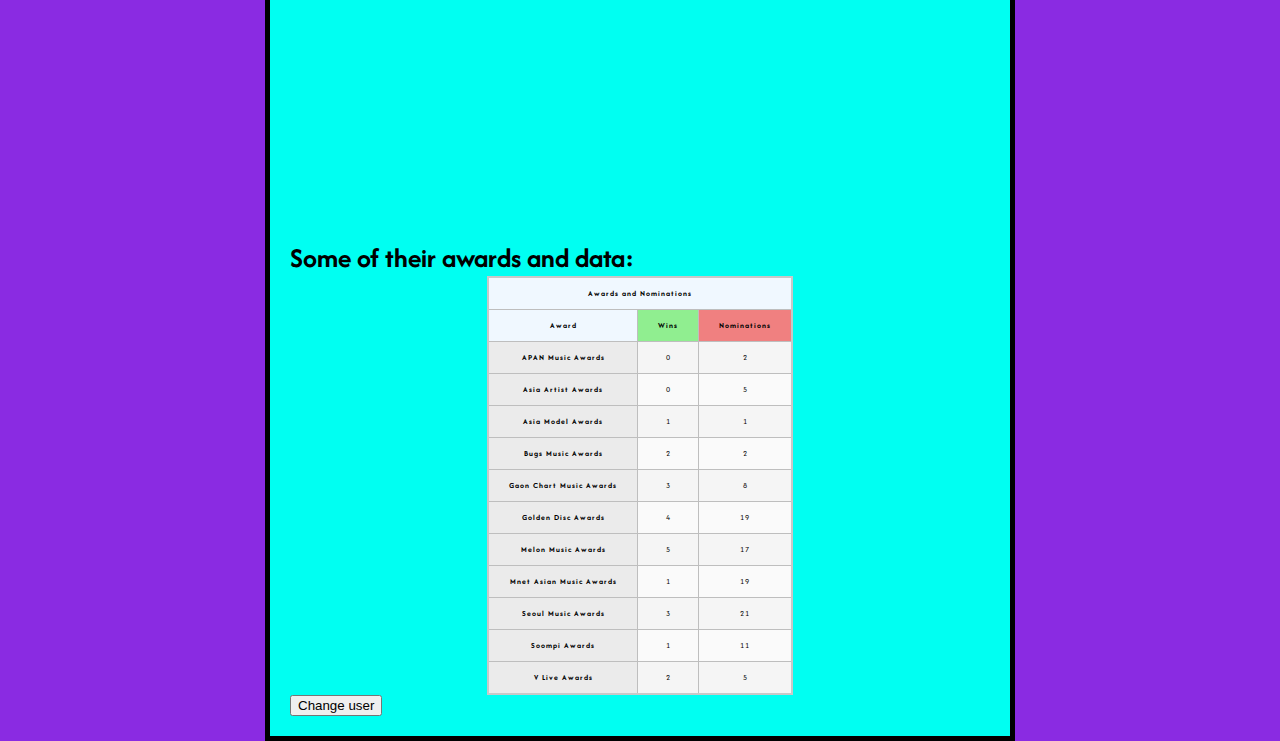
==== commit b1a7e614: "Add files via upload" ====
--- a/index.html
+++ b/index.html
@@ -11,20 +11,21 @@
 </head>
 <body>
     <h1>GFriend!</h1>
-    <p> The group debuted on January 16, 2015 with the EP “Season of Glass“, under <a href="https://www.sourcemusic.com">Source Music</a> which became a subsidiary company 
+    <div class="outer"><div class="box">This is a progress bar.</div></div>
+    <p> The group debuted on <em>January 16, 2015</em> with the EP “Season of Glass“, under <a href="https://www.sourcemusic.com">Source Music</a> which became a subsidiary company 
         of Big Hit Entertainment (now known as HYBE Labels) in July 2019. Source Music released an announcement that the group will be disbanding and 
-        the members departing from the agency on May 22nd, 2021 following the expiration of their contract.</p>
+        the members departing from the agency on <em>May 22nd, 2021 </em>following the expiration of their contract.</p>
     <img src="images/Gfriend-PNG-Background-Image.png" alt="my favourite kpop girl group"/>
     <p>The group consisted of</p>
     <ul>
+        <li class="special">Sowon (Leader)</li>
         <li>Yuju</li>
-        <li>Sowon (Leader)</li>
         <li>Yerin</li>
         <li>SinB</li>
         <li>Eunha</li>
         <li>Umji</li>
     </ul>
-    <p>Some of their MVs:</p>
+    <h2>Some of their MVs:</h2>
     <iframe width="560" height="315" src="https://www.youtube.com/embed/iciFwCnsyY4?si=BVlqwuBwFKVRBz18" 
     title="YouTube video player" frameborder="0" 
     allow="accelerometer; autoplay; clipboard-write; encrypted-media; gyroscope; picture-in-picture; 
@@ -33,6 +34,73 @@
     gyroscope; picture-in-picture; web-share" 
     referrerpolicy="strict-origin-when-cross-origin" 
     allowfullscreen></iframe>
+
+    <h2>Some of their awards and data:</h2>
+    <table class="center">
+        <tr>
+            <th style="background-color: aliceblue" colspan="3">Awards and Nominations</th>
+        </tr>
+        <tr>
+            <th style="background-color: aliceblue;">Award</th>
+            <th style="background-color: lightgreen;">Wins</th>
+            <th style="background-color: lightcoral;">Nominations</th>
+        </tr>
+        <tr>
+            <th>APAN Music Awards</th>
+            <td>0</td>
+            <td>2</td>
+        </tr>
+        <tr>
+            <th>Asia Artist Awards</th>
+            <td>0</td>
+            <td>5</td>
+        </tr>
+        <tr>
+            <th>Asia Model Awards</th>
+            <td>1</td>
+            <td>1</td>
+        </tr>
+        <tr>
+            <th>Bugs Music Awards</th>
+            <td>2</td>
+            <td>2</td>
+        </tr>
+        <tr>
+            <th>Gaon Chart Music Awards</th>
+            <td>3</td>
+            <td>8</td>
+        </tr>
+        <tr>
+            <th>Golden Disc Awards</th>
+            <td>4</td>
+            <td>19</td>
+        </tr>
+        <tr>
+            <th>Melon Music Awards</th>
+            <td>5</td>
+            <td>17</td>
+        </tr>
+        <tr>
+            <th>Mnet Asian Music Awards</th>
+            <td>1</td>
+            <td>19</td>
+        </tr>
+        <tr>
+            <th>Seoul Music Awards</th>
+            <td>3</td>
+            <td>21</td>
+        </tr>
+        <tr>
+            <th>Soompi Awards</th>
+            <td>1</td>
+            <td>11</td>
+        </tr>
+        <tr>
+            <th>V Live Awards</th>
+            <td>2</td>
+            <td>5</td>
+        </tr>
+    </table>
     <button>Change user</button>
     <script src="scripts/main.js"></script>
 </body>
--- a/styles/styles.css
+++ b/styles/styles.css
@@ -3,6 +3,20 @@
     font-family: "Afacad Flux", sans-serif; /* this should be the rest of the output you got from Google Fonts */
     background-color:blueviolet;
   }
+  
+/* This portion is for the progress bar. */ 
+.outer {
+  border: 5px solid black;
+}
+
+.box {
+  padding: 10px;
+  width: calc(95% - 20px);
+  background-color: rebeccapurple;
+  color: white;
+  font-size: medium;
+}
+
 h1 {
     font-size:60px;
     text-align: center;
@@ -10,22 +24,95 @@
     padding: 20px 0;
     color: #00539f;
 }
+
+h2 {
+  font-size: 28px;
+  text-align: left;
+  margin: 0;
+}
+
 body {
-    width: 600px;
+    width: 700px;
     margin: 0 auto;
     background-color: #00fff2;
     padding: 0 20px 20px 20px;
     border: 5px solid black;
   }
-  
+
+a:link {
+  color:pink;
+  font-weight: bold;
+}
+
+a:visited {
+  color:green;
+} 
+
+a:hover {
+  text-decoration: none;
+}
+
 p,
 li {
   font-size: 20px;
   line-height: 2;
   letter-spacing: 1px;
 }
+
+li {
+  list-style-type: square;
+}
+
+.special {
+  font-weight: bold;
+}
+
 img {
     display: block;
     margin: 0 auto;
     width: 500px;
+}
+
+iframe{
+  border: none;
+  width: 100%;
+  height: 400px;
+}
+
+table {
+  border-collapse: collapse;
+  border: 2px solid rgb(200,200,200);
+  letter-spacing: 1px;
+  font-size: 0.8rem;
+}
+
+.center {
+  margin-left: auto;
+  margin-right: auto;
+}
+
+
+td, th {
+  border: 1px solid rgb(190,190,190);
+  padding: 10px 20px;
+}
+
+th {
+  background-color: rgb(235,235,235);
+}
+
+td {
+  text-align: center;
+}
+
+tr:nth-child(even) td {
+  background-color: rgb(250,250,250);
+}
+
+tr:nth-child(odd) td {
+  background-color: rgb(245,245,245);
+}
+
+caption {
+  padding: 10px;
 }